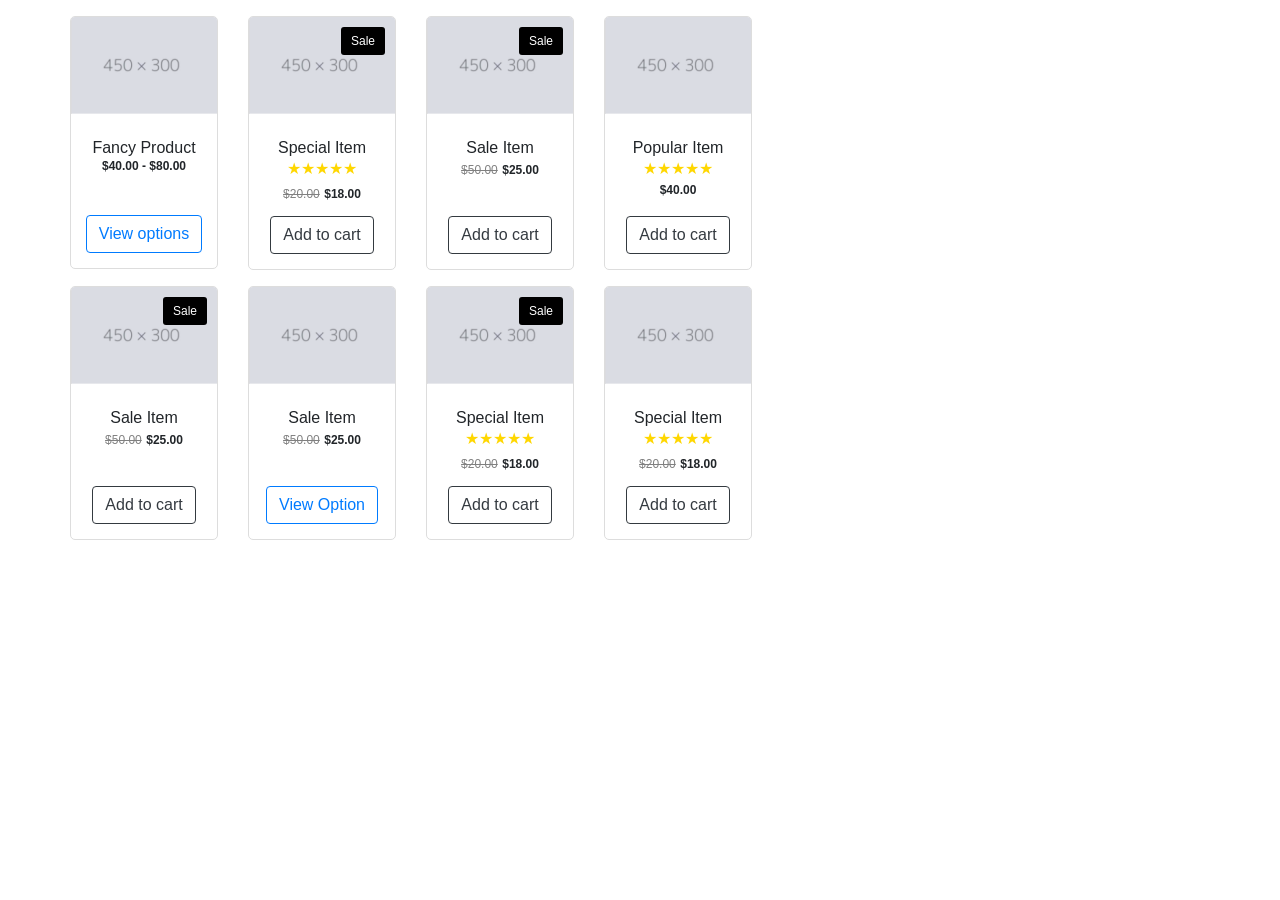
==== Exercise3 bootstrap/index.html @ 7fd3709a "add new folder" ====
<!doctype html>
<html lang="en">
  <head>
    <meta charset="utf-8">
    <meta name="viewport" content="width=device-width, initial-scale=1, shrink-to-fit=no">

    <link rel="stylesheet" href="https://cdn.jsdelivr.net/npm/bootstrap@4.6.2/dist/css/bootstrap.min.css" integrity="sha384-xOolHFLEh07PJGoPkLv1IbcEPTNtaed2xpHsD9ESMhqIYd0nLMwNLD69Npy4HI+N" crossorigin="anonymous">
    <link rel="stylesheet" href="static/src/css/style.css">

    <title>Hello, world!</title>
  </head>
  <body>
    <div class="container">
        <div class="row">
            <div class="class1">
            <div class="card-deck">
            <div class="col-md-3">
                <div class="product-card">
                    <img src="static/src/image/img.png" alt="Product Image">
                    <h6>Fancy Product</h6>
                    <p class="price">$40.00 - $80.00</p>
                    <button class="btn btn-outline-primary btn2">View options</button>
                </div>
            </div>

            <div class="col-md-3">
                <div class="product-card">
                    <span class="sale-badge">Sale</span>
                    <img src="static/src/image/img.png" alt="Product Image">
                    <h6>Special Item</h6>
                    <p class="stars">★★★★★</p>
                    <p><span class="old-price">$20.00</span> <span class="price">$18.00</span></p>
                    <button class="btn btn-outline-dark btn1">Add to cart</button>
                </div>
            </div>

            <div class="col-md-3">
                <div class="product-card">
                    <span class="sale-badge">Sale</span>
                    <img src="static/src/image/img.png" alt="Product Image">
                    <h6>Sale Item</h6>
                    <p><span class="old-price">$50.00</span> <span class="price">$25.00</span></p>
                    <button class="btn btn-outline-dark btn3">Add to cart</button>
                </div>
            </div>

            <div class="col-md-3">
                <div class="product-card">
                    <img src="static/src/image/img.png" alt="Product Image">
                    <h6>Popular Item</h6>
                    <p class="stars">★★★★★</p>
                    <p class="price">$40.00</p>
                    <button class="btn btn-outline-dark btn4">Add to cart</button>
                </div>
            </div>
            </div>
            </div>


            <div class="class">
            <div class="card-deck">
                <div class="col-md-3">
                    <div class="product-card">
                        <span class="sale-badge">Sale</span>
                        <img src="static/src/image/img.png" alt="Product Image">
                        <h6>Sale Item</h6>
                        <p><span class="old-price">$50.00</span> <span class="price">$25.00</span></p>
                        <button class="btn btn-outline-dark btn3">Add to cart</button>
                    </div>
                </div>

            <div class="col-md-3">
                <div class="product-card">
                    <img src="static/src/image/img.png" alt="Product Image">
                    <h6>Sale Item</h6>
                    <p><span class="old-price">$50.00</span> <span class="price">$25.00</span></p>
                    <button class="btn btn-outline-primary btn3">View Option</button>
                </div>
            </div>

            <div class="col-md-3">
                <div class="product-card">
                    <span class="sale-badge">Sale</span>
                    <img src="static/src/image/img.png" alt="Product Image">
                    <h6>Special Item</h6>
                    <p class="stars">★★★★★</p>
                    <p><span class="old-price">$20.00</span> <span class="price">$18.00</span></p>
                    <button class="btn btn-outline-dark btn1">Add to cart</button>
                </div>
            </div>

            <div class="col-md-3">
                <div class="product-card">
                    <img src="static/src/image/img.png" alt="Product Image">
                    <h6>Special Item</h6>
                    <p class="stars">★★★★★</p>
                    <p><span class="old-price">$20.00</span> <span class="price">$18.00</span></p>
                    <button class="btn btn-outline-dark btn1">Add to cart</button>
                </div>
            </div>
            </div>
        </div>
    </div>
    </div>

    <script src="https://cdn.jsdelivr.net/npm/jquery@3.5.1/dist/jquery.slim.min.js" integrity="sha384-DfXdz2htPH0lsSSs5nCTpuj/zy4C+OGpamoFVy38MVBnE+IbbVYUew+OrCXaRkfj" crossorigin="anonymous"></script>
    <script src="https://cdn.jsdelivr.net/npm/bootstrap@4.6.2/dist/js/bootstrap.bundle.min.js" integrity="sha384-Fy6S3B9q64WdZWQUiU+q4/2Lc9npb8tCaSX9FK7E8HnRr0Jz8D6OP9dO5Vg3Q9ct" crossorigin="anonymous"></script>
  </body>
</html>
---- Exercise3 bootstrap/static/src/css/style.css ----
.product-card {
    border: 1px solid #ddd;
    border-radius: 5px;
    overflow: hidden;
    text-align: center;
    padding-bottom: 15px;
    background: #fff;
    position: relative;
}
.product-card .sale-badge {
    position: absolute;
    top: 10px;
    right: 10px;
    background: black;
    color: white;
    padding: 5px 10px;
    font-size: 12px;
    border-radius: 3px;
}
.product-card h6{
    margin-top: 1.5rem;
    margin-bottom: 0;
}
.product-card img {
    width: 100%;
    height: auto;
}
.product-card .price {
    margin-top:0;
    margin-bottom: 0;
    font-weight: bold;
    font-size: 12px;
}
.product-card .old-price {
    text-decoration: line-through;
    color: gray;
    font-size: 12px;
}
.product-card p{
    margin-top: 0;
    margin-bottom: 0;
}
.btn2{
    margin-top: 2.5rem;
}
.btn1{
    margin-top: 0.65rem;
}
.btn3{
    margin-top: 2.15rem;
}
.btn4{
    margin-top: 1.05rem;
}
.product-card .stars {
    color: gold;
    margin-top: 0;
    margin-bottom: 0;
}

.class{
    margin-top: 1rem;
}
.class1{
    margin-top: 1rem;
}
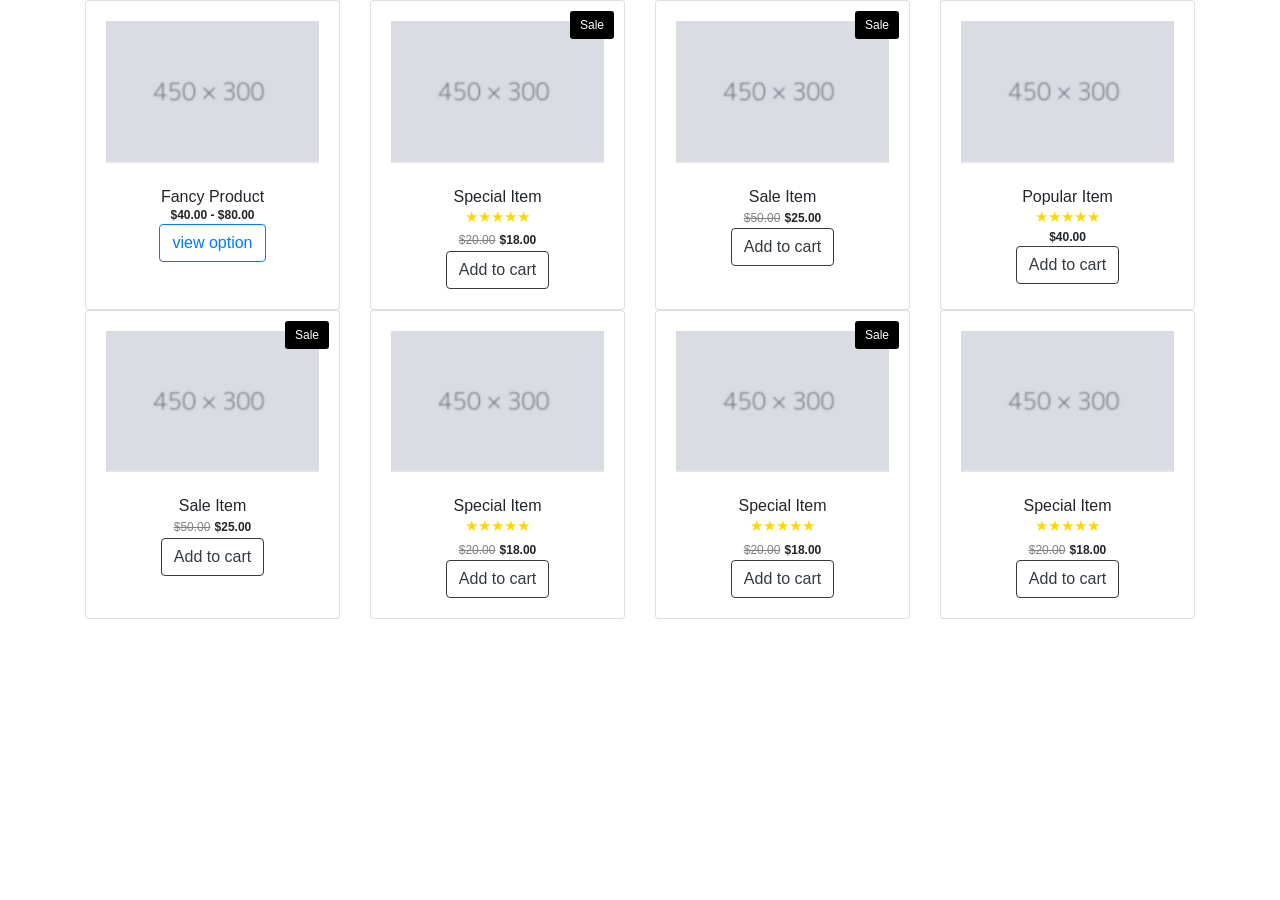
==== commit f0fc09f8: "[update] change the code" ====
--- a/Exercise3 bootstrap/index.html
+++ b/Exercise3 bootstrap/index.html
@@ -10,98 +10,111 @@
     <title>Hello, world!</title>
   </head>
   <body>
-    <div class="container">
-        <div class="row">
-            <div class="class1">
-            <div class="card-deck">
-            <div class="col-md-3">
-                <div class="product-card">
-                    <img src="static/src/image/img.png" alt="Product Image">
-                    <h6>Fancy Product</h6>
-                    <p class="price">$40.00 - $80.00</p>
-                    <button class="btn btn-outline-primary btn2">View options</button>
+<div class="container">
+    <div class="row">
+      <div class="col-12">
+        <div class="card-deck">
+            <div class="card">
+              <div class="card-body text-center">
+                <div class="margin">
+                  <img src="static/src/image/img.png" alt="Product Image" style="width: 100%;">
+                  <h6>Fancy Product</h6>
+                  <p class="price">$40.00 - $80.00</p>
                 </div>
+                <button class="btn btn-outline-primary">view option</button>
+              </div>
             </div>
-
-            <div class="col-md-3">
-                <div class="product-card">
+            <div class="card">
+                <div class="card-body text-center">
+                  <div class="margin_star">
                     <span class="sale-badge">Sale</span>
-                    <img src="static/src/image/img.png" alt="Product Image">
+                    <img src="static/src/image/img.png" alt="Product Image" style="width: 100%;">
                     <h6>Special Item</h6>
                     <p class="stars">★★★★★</p>
                     <p><span class="old-price">$20.00</span> <span class="price">$18.00</span></p>
-                    <button class="btn btn-outline-dark btn1">Add to cart</button>
+                  </div>
+                    <button class="btn btn-outline-dark">Add to cart</button>
                 </div>
             </div>
-
-            <div class="col-md-3">
-                <div class="product-card">
+            <div class="card">
+                <div class="card-body text-center">
+                  <div class="margin">
                     <span class="sale-badge">Sale</span>
-                    <img src="static/src/image/img.png" alt="Product Image">
+                    <img src="static/src/image/img.png" alt="Product Image" style="width: 100%;">
                     <h6>Sale Item</h6>
                     <p><span class="old-price">$50.00</span> <span class="price">$25.00</span></p>
-                    <button class="btn btn-outline-dark btn3">Add to cart</button>
+                  </div>
+                    <button class="btn btn-outline-dark">Add to cart</button>
                 </div>
             </div>
-
-            <div class="col-md-3">
-                <div class="product-card">
-                    <img src="static/src/image/img.png" alt="Product Image">
+            <div class="card">
+                <div class="card-body text-center">
+                  <div class="margin_star">
+                    <img src="static/src/image/img.png" alt="Product Image" style="width: 100%;">
                     <h6>Popular Item</h6>
                     <p class="stars">★★★★★</p>
                     <p class="price">$40.00</p>
-                    <button class="btn btn-outline-dark btn4">Add to cart</button>
+                  </div>
+                    <button class="btn btn-outline-dark">Add to cart</button>
                 </div>
             </div>
+        </div>
+      </div>
+    </div>
+
+    <div class="row">
+      <div class="col-12">
+        <div class="card-deck">
+            <div class="card">
+              <div class="card-body text-center">
+                <div class="margin">
+                  <span class="sale-badge">Sale</span>
+                  <img src="static/src/image/img.png" alt="Product Image" style="width: 100%;">
+                  <h6>Sale Item</h6>
+                  <p><span class="old-price">$50.00</span> <span class="price">$25.00</span></p>
+                </div>  
+                  <button class="btn btn-outline-dark">Add to cart</button>
+              </div>
             </div>
-            </div>
-
-
-            <div class="class">
-            <div class="card-deck">
-                <div class="col-md-3">
-                    <div class="product-card">
-                        <span class="sale-badge">Sale</span>
-                        <img src="static/src/image/img.png" alt="Product Image">
-                        <h6>Sale Item</h6>
-                        <p><span class="old-price">$50.00</span> <span class="price">$25.00</span></p>
-                        <button class="btn btn-outline-dark btn3">Add to cart</button>
-                    </div>
-                </div>
-
-            <div class="col-md-3">
-                <div class="product-card">
-                    <img src="static/src/image/img.png" alt="Product Image">
-                    <h6>Sale Item</h6>
-                    <p><span class="old-price">$50.00</span> <span class="price">$25.00</span></p>
-                    <button class="btn btn-outline-primary btn3">View Option</button>
-                </div>
-            </div>
-
-            <div class="col-md-3">
-                <div class="product-card">
-                    <span class="sale-badge">Sale</span>
-                    <img src="static/src/image/img.png" alt="Product Image">
+            <div class="card">
+                <div class="card-body text-center">
+                  <div class="margin_star">
+                    <img src="static/src/image/img.png" alt="Product Image" style="width: 100%;">
                     <h6>Special Item</h6>
                     <p class="stars">★★★★★</p>
                     <p><span class="old-price">$20.00</span> <span class="price">$18.00</span></p>
-                    <button class="btn btn-outline-dark btn1">Add to cart</button>
+                  </div>
+                    <button class="btn btn-outline-dark">Add to cart</button>
                 </div>
             </div>
-
-            <div class="col-md-3">
-                <div class="product-card">
-                    <img src="static/src/image/img.png" alt="Product Image">
+            <div class="card">
+                <div class="card-body text-center">
+                  <div class="margin_star">
+                    <span class="sale-badge">Sale</span>
+                    <img src="static/src/image/img.png" alt="Product Image" style="width: 100%;">
                     <h6>Special Item</h6>
                     <p class="stars">★★★★★</p>
                     <p><span class="old-price">$20.00</span> <span class="price">$18.00</span></p>
-                    <button class="btn btn-outline-dark btn1">Add to cart</button>
+                  </div>
+                    <button class="btn btn-outline-dark">Add to cart</button>
                 </div>
             </div>
-            </div>
+            <div class="card">
+                <div class="card-body text-center">
+                  <div class="margin_star">
+                    <img src="static/src/image/img.png" alt="Product Image" style="width: 100%;">
+                    <h6>Special Item</h6>
+                    <p class="stars">★★★★★</p>
+                    <p><span class="old-price">$20.00</span> <span class="price">$18.00</span></p>
+                  </div>
+                    <button class="btn btn-outline-dark">Add to cart</button>
+                </div>
+            </div>  
         </div>
+      </div>
     </div>
-    </div>
+</div>
+
 
     <script src="https://cdn.jsdelivr.net/npm/jquery@3.5.1/dist/jquery.slim.min.js" integrity="sha384-DfXdz2htPH0lsSSs5nCTpuj/zy4C+OGpamoFVy38MVBnE+IbbVYUew+OrCXaRkfj" crossorigin="anonymous"></script>
     <script src="https://cdn.jsdelivr.net/npm/bootstrap@4.6.2/dist/js/bootstrap.bundle.min.js" integrity="sha384-Fy6S3B9q64WdZWQUiU+q4/2Lc9npb8tCaSX9FK7E8HnRr0Jz8D6OP9dO5Vg3Q9ct" crossorigin="anonymous"></script>
--- a/Exercise3 bootstrap/static/src/css/style.css
+++ b/Exercise3 bootstrap/static/src/css/style.css
@@ -1,13 +1,4 @@
-.product-card {
-    border: 1px solid #ddd;
-    border-radius: 5px;
-    overflow: hidden;
-    text-align: center;
-    padding-bottom: 15px;
-    background: #fff;
-    position: relative;
-}
-.product-card .sale-badge {
+.sale-badge {
     position: absolute;
     top: 10px;
     right: 10px;
@@ -17,42 +8,33 @@
     font-size: 12px;
     border-radius: 3px;
 }
-.product-card h6{
+h6{
     margin-top: 1.5rem;
     margin-bottom: 0;
 }
-.product-card img {
-    width: 100%;
-    height: auto;
-}
-.product-card .price {
+.price {
     margin-top:0;
     margin-bottom: 0;
     font-weight: bold;
     font-size: 12px;
 }
-.product-card .old-price {
+.old-price {
     text-decoration: line-through;
     color: gray;
     font-size: 12px;
 }
-.product-card p{
+p{
     margin-top: 0;
     margin-bottom: 0;
 }
-.btn2{
-    margin-top: 2.5rem;
+.margin{
+    min-height: 160px;
 }
-.btn1{
-    margin-top: 0.65rem;
+
+.margin_star{
+    min-height: 160px;
 }
-.btn3{
-    margin-top: 2.15rem;
-}
-.btn4{
-    margin-top: 1.05rem;
-}
-.product-card .stars {
+.stars {
     color: gold;
     margin-top: 0;
     margin-bottom: 0;
@@ -63,4 +45,19 @@
 }
 .class1{
     margin-top: 1rem;
+}
+
+.card{
+    font-size: 15px;
+}
+
+@media (min-width: 1024px) and (max-width: 1440px) {
+
+    .margin{
+        min-height: 200px;
+    }
+    
+    .margin_star{
+        min-height: 200px;
+    }
 }
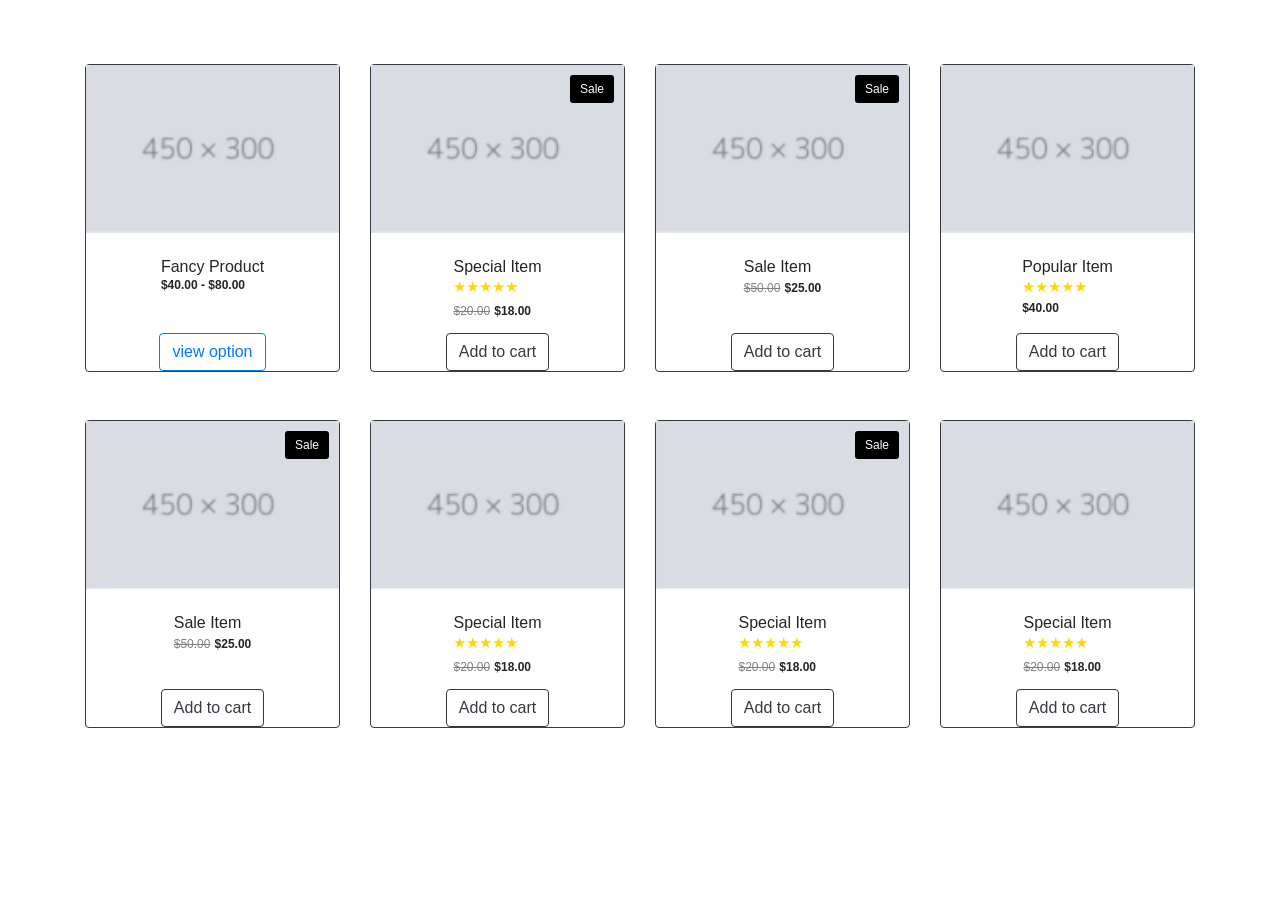
==== commit ebff2d91: "[UPDATE] changes" ====
--- a/Exercise3 bootstrap/index.html
+++ b/Exercise3 bootstrap/index.html
@@ -10,106 +10,103 @@
     <title>Hello, world!</title>
   </head>
   <body>
+
+<!-- main container -->
 <div class="container">
-    <div class="row">
-      <div class="col-12">
-        <div class="card-deck">
-            <div class="card">
-              <div class="card-body text-center">
-                <div class="margin">
-                  <img src="static/src/image/img.png" alt="Product Image" style="width: 100%;">
-                  <h6>Fancy Product</h6>
-                  <p class="price">$40.00 - $80.00</p>
-                </div>
-                <button class="btn btn-outline-primary">view option</button>
-              </div>
-            </div>
-            <div class="card">
-                <div class="card-body text-center">
-                  <div class="margin_star">
-                    <span class="sale-badge">Sale</span>
-                    <img src="static/src/image/img.png" alt="Product Image" style="width: 100%;">
-                    <h6>Special Item</h6>
-                    <p class="stars">★★★★★</p>
-                    <p><span class="old-price">$20.00</span> <span class="price">$18.00</span></p>
-                  </div>
-                    <button class="btn btn-outline-dark">Add to cart</button>
-                </div>
-            </div>
-            <div class="card">
-                <div class="card-body text-center">
-                  <div class="margin">
-                    <span class="sale-badge">Sale</span>
-                    <img src="static/src/image/img.png" alt="Product Image" style="width: 100%;">
-                    <h6>Sale Item</h6>
-                    <p><span class="old-price">$50.00</span> <span class="price">$25.00</span></p>
-                  </div>
-                    <button class="btn btn-outline-dark">Add to cart</button>
-                </div>
-            </div>
-            <div class="card">
-                <div class="card-body text-center">
-                  <div class="margin_star">
-                    <img src="static/src/image/img.png" alt="Product Image" style="width: 100%;">
-                    <h6>Popular Item</h6>
-                    <p class="stars">★★★★★</p>
-                    <p class="price">$40.00</p>
-                  </div>
-                    <button class="btn btn-outline-dark">Add to cart</button>
-                </div>
-            </div>
+
+<!-- first row -->
+    <div class="row mt-5">
+      <div class="col-sm-12 col-md-6 col-lg-3 my-3">
+        <div class="card border border-dark rounded">
+          <img src="static/src/image/img.png" alt="Product Image" style="width: 100%;">
+          <div class="margin mx-auto d-block">
+            <h6>Fancy Product</h6>
+            <p class="price">$40.00 - $80.00</p>
+          </div>
+          <button class="btn btn-outline-primary mx-auto d-block">view option</button>
+        </div>
+      </div>
+      <div class="col-sm-12 col-md-6 col-lg-3 my-3">
+        <div class="card border border-dark rounded">
+          <span class="sale-badge">Sale</span>
+          <img src="static/src/image/img.png" alt="Product Image" style="width: 100%;">
+          <div class="margin_star mx-auto d-block">
+            <h6>Special Item</h6>
+            <p class="stars">★★★★★</p>
+            <p><span class="old-price">$20.00</span> <span class="price">$18.00</span></p>
+          </div>
+          <button class="btn btn-outline-dark mx-auto d-block">Add to cart</button>
+        </div>
+      </div>
+      <div class="col-sm-12 col-md-6 col-lg-3 my-3">
+        <div class="card border border-dark rounded">
+          <span class="sale-badge">Sale</span>
+          <img src="static/src/image/img.png" alt="Product Image" style="width: 100%;">
+          <div class="margin mx-auto d-block">
+            <h6>Sale Item</h6>
+            <p><span class="old-price">$50.00</span> <span class="price">$25.00</span></p>
+          </div>
+          <button class="btn btn-outline-dark mx-auto d-block">Add to cart</button>
+        </div>
+      </div>
+      <div class="col-sm-12 col-md-6 col-lg-3 my-3">
+        <div class="card border border-dark rounded">
+          <img src="static/src/image/img.png" alt="Product Image" style="width: 100%;">
+          <div class="margin_star mx-auto d-block">
+            <h6>Popular Item</h6>
+            <p class="stars">★★★★★</p>
+            <p class="price">$40.00</p>
+          </div>
+          <button class="btn btn-outline-dark mx-auto d-block">Add to cart</button>
         </div>
       </div>
     </div>
 
-    <div class="row">
-      <div class="col-12">
-        <div class="card-deck">
-            <div class="card">
-              <div class="card-body text-center">
-                <div class="margin">
-                  <span class="sale-badge">Sale</span>
-                  <img src="static/src/image/img.png" alt="Product Image" style="width: 100%;">
-                  <h6>Sale Item</h6>
-                  <p><span class="old-price">$50.00</span> <span class="price">$25.00</span></p>
-                </div>  
-                  <button class="btn btn-outline-dark">Add to cart</button>
-              </div>
-            </div>
-            <div class="card">
-                <div class="card-body text-center">
-                  <div class="margin_star">
-                    <img src="static/src/image/img.png" alt="Product Image" style="width: 100%;">
-                    <h6>Special Item</h6>
-                    <p class="stars">★★★★★</p>
-                    <p><span class="old-price">$20.00</span> <span class="price">$18.00</span></p>
-                  </div>
-                    <button class="btn btn-outline-dark">Add to cart</button>
-                </div>
-            </div>
-            <div class="card">
-                <div class="card-body text-center">
-                  <div class="margin_star">
-                    <span class="sale-badge">Sale</span>
-                    <img src="static/src/image/img.png" alt="Product Image" style="width: 100%;">
-                    <h6>Special Item</h6>
-                    <p class="stars">★★★★★</p>
-                    <p><span class="old-price">$20.00</span> <span class="price">$18.00</span></p>
-                  </div>
-                    <button class="btn btn-outline-dark">Add to cart</button>
-                </div>
-            </div>
-            <div class="card">
-                <div class="card-body text-center">
-                  <div class="margin_star">
-                    <img src="static/src/image/img.png" alt="Product Image" style="width: 100%;">
-                    <h6>Special Item</h6>
-                    <p class="stars">★★★★★</p>
-                    <p><span class="old-price">$20.00</span> <span class="price">$18.00</span></p>
-                  </div>
-                    <button class="btn btn-outline-dark">Add to cart</button>
-                </div>
-            </div>  
+<!-- second row -->
+    <div class="row mt-3">
+      <div class="col-sm-12 col-md-6 col-lg-3 my-3">
+        <div class="card border border-dark rounded">
+          <span class="sale-badge">Sale</span>
+          <img src="static/src/image/img.png" alt="Product Image" style="width: 100%;">
+          <div class="margin mx-auto d-block">
+            <h6>Sale Item</h6>
+            <p><span class="old-price">$50.00</span> <span class="price">$25.00</span></p>
+          </div>  
+          <button class="btn btn-outline-dark mx-auto d-block">Add to cart</button>
+        </div>
+      </div>
+      <div class="col-sm-12 col-md-6 col-lg-3 my-3">
+        <div class="card border border-dark rounded">
+          <img src="static/src/image/img.png" alt="Product Image" style="width: 100%;">
+          <div class="margin_star mx-auto d-block">
+            <h6>Special Item</h6>
+            <p class="stars">★★★★★</p>
+            <p><span class="old-price">$20.00</span> <span class="price">$18.00</span></p>
+          </div>
+          <button class="btn btn-outline-dark mx-auto d-block">Add to cart</button>
+        </div>
+      </div>
+      <div class="col-sm-12 col-md-6 col-lg-3 my-3">
+        <div class="card border border-dark rounded">
+          <span class="sale-badge">Sale</span>
+          <img src="static/src/image/img.png" alt="Product Image" style="width: 100%;">
+          <div class="margin_star mx-auto d-block">
+            <h6>Special Item</h6>
+            <p class="stars">★★★★★</p>
+            <p><span class="old-price">$20.00</span> <span class="price">$18.00</span></p>
+          </div>
+          <button class="btn btn-outline-dark mx-auto d-block">Add to cart</button>
+        </div>
+      </div>
+      <div class="col-sm-12 col-md-6 col-lg-3 my-3">
+        <div class="card border border-dark rounded">
+          <img src="static/src/image/img.png" alt="Product Image" style="width: 100%;">
+          <div class="margin_star mx-auto d-block">
+            <h6>Special Item</h6>
+            <p class="stars">★★★★★</p>
+            <p><span class="old-price">$20.00</span> <span class="price">$18.00</span></p>
+          </div>
+          <button class="btn btn-outline-dark mx-auto d-block">Add to cart</button>
         </div>
       </div>
     </div>
@@ -119,4 +116,21 @@
     <script src="https://cdn.jsdelivr.net/npm/jquery@3.5.1/dist/jquery.slim.min.js" integrity="sha384-DfXdz2htPH0lsSSs5nCTpuj/zy4C+OGpamoFVy38MVBnE+IbbVYUew+OrCXaRkfj" crossorigin="anonymous"></script>
     <script src="https://cdn.jsdelivr.net/npm/bootstrap@4.6.2/dist/js/bootstrap.bundle.min.js" integrity="sha384-Fy6S3B9q64WdZWQUiU+q4/2Lc9npb8tCaSX9FK7E8HnRr0Jz8D6OP9dO5Vg3Q9ct" crossorigin="anonymous"></script>
   </body>
-</html>+</html>
+
+
+
+
+
+
+
+<div class="row">
+  <div class="col">
+
+  </div>
+  <div class="col">
+    
+  </div>
+  <div class="col"></div>
+  <div class="col"></div>
+</div>
--- a/Exercise3 bootstrap/static/src/css/style.css
+++ b/Exercise3 bootstrap/static/src/css/style.css
@@ -28,11 +28,11 @@
     margin-bottom: 0;
 }
 .margin{
-    min-height: 160px;
+    min-height: 100px;
 }
 
 .margin_star{
-    min-height: 160px;
+    min-height: 100px;
 }
 .stars {
     color: gold;
@@ -54,10 +54,10 @@
 @media (min-width: 1024px) and (max-width: 1440px) {
 
     .margin{
-        min-height: 200px;
+        min-height: 100px;
     }
     
     .margin_star{
-        min-height: 200px;
+        min-height: 100px;
     }
 }
